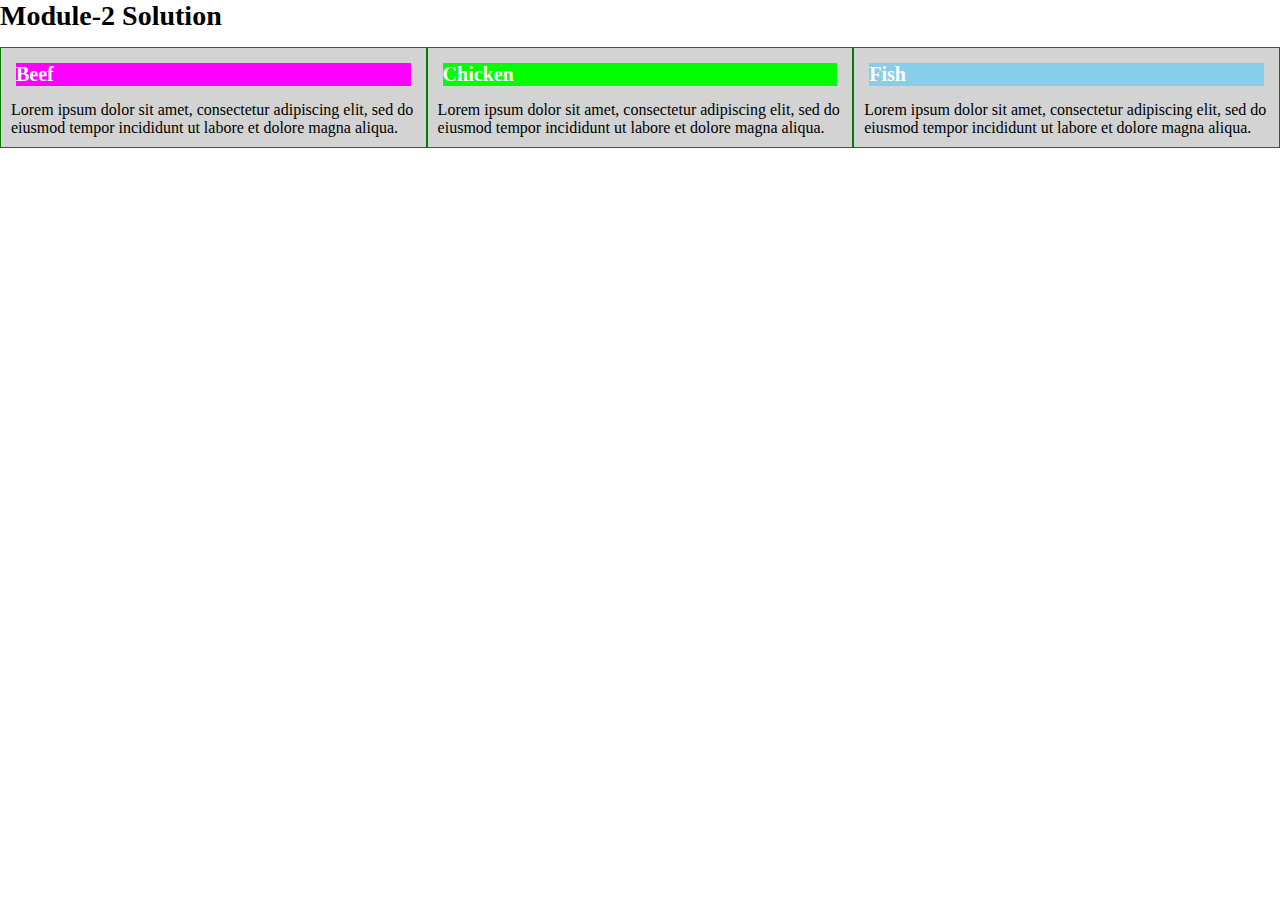
==== module2/index.html @ 939766ff "Added module2 assignment" ====
<!DOCTYPE html>
<html>
<head>
<meta charset="utf-8">
<meta name="viewport" content="width=device-width, initial-scale=1">
<title>Module-2 Solution</title>
<link rel="stylesheet" href="css/styles.css">
</head>
<body>
<h1>Module-2 Solution</h1>
<div class="row">
	<section class="sec1 col-lg-4 col-md-6 col-sm-12">
		<h2 id="hdr1">Beef</h1>
<p>Lorem ipsum dolor sit amet, consectetur adipiscing elit, sed do eiusmod tempor incididunt ut labore et dolore magna aliqua.</p>
	</section>
	<section class="sec2 col-lg-4 col-md-6 col-sm-12">
		<h2 id="hdr2">Chicken</h2>
<p>Lorem ipsum dolor sit amet, consectetur adipiscing elit, sed do eiusmod tempor incididunt ut labore et dolore magna aliqua.</p>
	</section>
	<section class="sec3 col-lg-4 col-md-12 col-sm-12">
		<h2 id="hdr3">Fish</h2>
<p>Lorem ipsum dolor sit amet, consectetur adipiscing elit, sed do eiusmod tempor incididunt ut labore et dolore magna aliqua.</p>
	</section>
</div>
</body>
</html>
---- module2/css/styles.css ----
/********** Base styles **********/
* {
  box-sizing: border-box;
  margin:	0;
  padding:	0;
}
body {
	background-color:	white;
	color:	black;
}
h1 {
  margin-bottom: 15px;
  font-size: 175%;
}

h2	{
	font-size: 125%;
	border-style: 1px, solid, black;
	margin-left: 5px;
	margin-right: 5px;
	margin-top: 5px;
	margin-bottom: 5px;
}

p {
	margin-top:	15px;
}

section	{
	background-color:	#D3D3D3;
	border:	1px, solid, black;
	padding:	10px;
}

#hdr1	{
	background-color:	#FF00FF;
	color:	#FFFFFF
}

#hdr2	{
	background-color:	#00FF00;
	color:	#FFFFFF;
}

#hdr3	{
	background-color:	#87CEEB;
	color:	#FFFFFF;
}
/* Simple Responsive Framework. */
.row {
  width: 100%;
}

/********** desktop devices only **********/
@media (min-width: 992px) {
  .col-lg-1, .col-lg-2, .col-lg-3, .col-lg-4, .col-lg-5, .col-lg-6, .col-lg-7, .col-lg-8, .col-lg-9, .col-lg-10, .col-lg-11, .col-lg-12 {
    float: left;
    border: 1px solid green;
  }
  .col-lg-1 {
    width: 8.33%;
  }
  .col-lg-2 {
    width: 16.66%;
  }
  .col-lg-3 {
    width: 25%;
  }
  .col-lg-4 {
    width: 33.33%;
  }
  .col-lg-5 {
    width: 41.66%;
  }
  .col-lg-6 {
    width: 50%;
  }
  .col-lg-7 {
    width: 58.33%;
  }
  .col-lg-8 {
    width: 66.66%;
  }
  .col-lg-9 {
    width: 74.99%;
  }
  .col-lg-10 {
    width: 83.33%;
  }
  .col-lg-11 {
    width: 91.66%;
  }
  .col-lg-12 {
    width: 100%;
  }
}

/********** tablet devices only **********/
@media (min-width: 568px) and (max-width: 991px) {
  .col-md-1, .col-md-2, .col-md-3, .col-md-4, .col-md-5, .col-md-6, .col-md-7, .col-md-8, .col-md-9, .col-md-10, .col-md-11, .col-md-12 {
    float: left;
    border: 1px solid green;
  }
  .col-md-1 {
    width: 8.33%;
  }
  .col-md-2 {
    width: 16.66%;
  }
  .col-md-3 {
    width: 25%;
  }
  .col-md-4 {
    width: 33.33%;
  }
  .col-md-5 {
    width: 41.66%;
  }
  .col-md-6 {
    width: 50%;
  }
  .col-md-7 {
    width: 58.33%;
  }
  .col-md-8 {
    width: 66.66%;
  }
  .col-md-9 {
    width: 74.99%;
  }
  .col-md-10 {
    width: 83.33%;
  }
  .col-md-11 {
    width: 91.66%;
  }
  .col-md-12 {
    width: 100%;
  }
}

/********** mobile devices only **********/
@media (max-width: 767px) {
  .col-sm-1, .col-sm-2, .col-sm-3, .col-sm-4, .col-sm-5, .col-sm-6, .col-sm-7, .col-sm-8, .col-sm-9, .col-sm-10, .col-sm-11, .col-sm-12 {
    float: left;
    border: 1px solid green;
  }
  .col-sm-1 {
    width: 8.33%;
  }
  .col-sm-2 {
    width: 16.66%;
  }
  .col-sm-3 {
    width: 25%;
  }
  .col-sm-4 {
    width: 33.33%;
  }
  .col-sm-5 {
    width: 41.66%;
  }
  .col-sm-6 {
    width: 50%;
  }
  .col-sm-7 {
    width: 58.33%;
  }
  .col-sm-8 {
    width: 66.66%;
  }
  .col-sm-9 {
    width: 74.99%;
  }
  .col-sm-10 {
    width: 83.33%;
  }
  .col-sm-11 {
    width: 91.66%;
  }
  .col-sm-12 {
    width: 100%;
  }
}
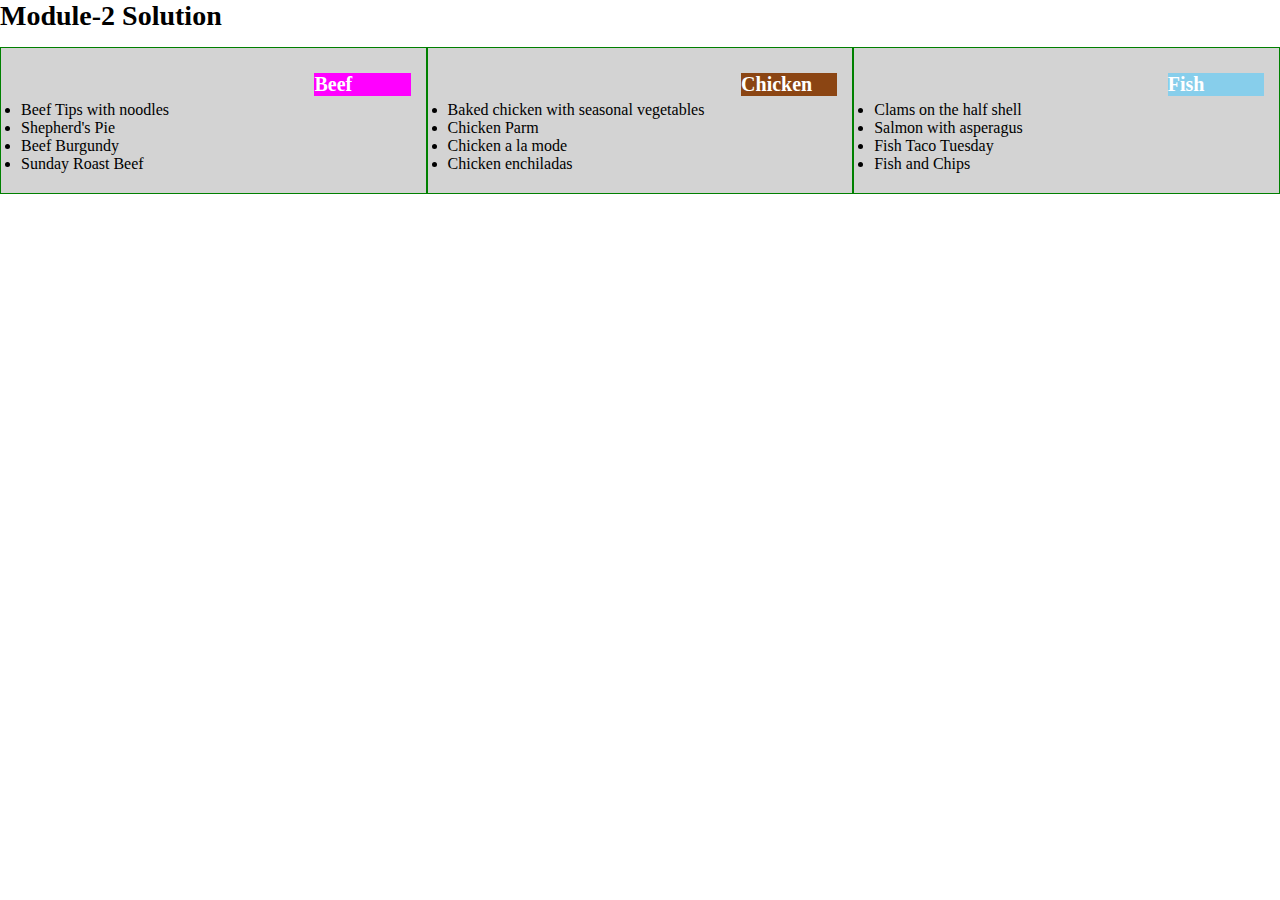
==== commit 2bf65f35: "added menu items" ====
--- a/module2/index.html
+++ b/module2/index.html
@@ -11,15 +11,30 @@
 <div class="row">
 	<section class="sec1 col-lg-4 col-md-6 col-sm-12">
 		<h2 id="hdr1">Beef</h1>
-<p>Lorem ipsum dolor sit amet, consectetur adipiscing elit, sed do eiusmod tempor incididunt ut labore et dolore magna aliqua.</p>
+		<ul>
+		<li>Beef Tips with noodles<br/></li>
+		<li>Shepherd's Pie<br/></li>
+		<li>Beef Burgundy<br/></li>
+		<li>Sunday Roast Beef<br/></li>
+		</ul>
 	</section>
 	<section class="sec2 col-lg-4 col-md-6 col-sm-12">
 		<h2 id="hdr2">Chicken</h2>
-<p>Lorem ipsum dolor sit amet, consectetur adipiscing elit, sed do eiusmod tempor incididunt ut labore et dolore magna aliqua.</p>
+		<ul>
+		<li>Baked chicken with seasonal vegetables<br/></li>
+		<li>Chicken Parm<br/></li>
+		<li>Chicken a la mode<br/></li>
+		<li>Chicken enchiladas<br/></li>
+		</ul>
 	</section>
 	<section class="sec3 col-lg-4 col-md-12 col-sm-12">
 		<h2 id="hdr3">Fish</h2>
-<p>Lorem ipsum dolor sit amet, consectetur adipiscing elit, sed do eiusmod tempor incididunt ut labore et dolore magna aliqua.</p>
+		<ul>
+		<li>Clams on the half shell<br/></li>
+		<li>Salmon with asperagus<br/></li>
+		<li>Fish Taco Tuesday<br/></li>
+		<li>Fish and Chips<br/></li>
+		</ul>
 	</section>
 </div>
 </body>
--- a/module2/css/styles.css
+++ b/module2/css/styles.css
@@ -20,6 +20,10 @@
 	margin-right: 5px;
 	margin-top: 5px;
 	margin-bottom: 5px;
+	width:	25%;
+	position:	relative;
+	left:	75%;
+	top:	0%;
 }
 
 p {
@@ -29,7 +33,7 @@
 section	{
 	background-color:	#D3D3D3;
 	border:	1px, solid, black;
-	padding:	10px;
+	padding:	20px;
 }
 
 #hdr1	{
@@ -38,7 +42,7 @@
 }
 
 #hdr2	{
-	background-color:	#00FF00;
+	background-color:	#8b4513;
 	color:	#FFFFFF;
 }
 
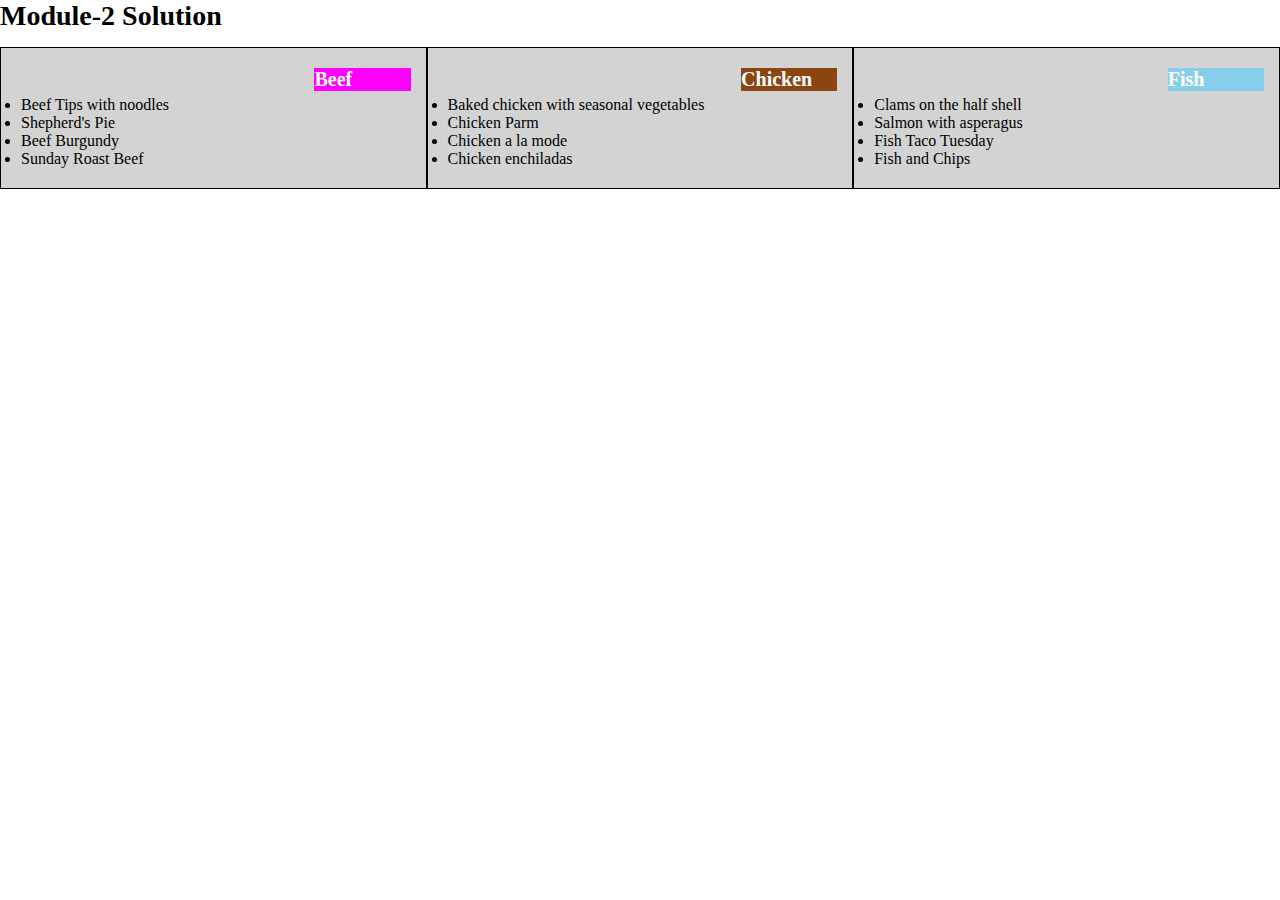
==== commit 871306cc: "Updated module2 solution to try to fix header tabs" ====
--- a/module2/index.html
+++ b/module2/index.html
@@ -9,7 +9,7 @@
 <body>
 <h1>Module-2 Solution</h1>
 <div class="row">
-	<section class="sec1 col-lg-4 col-md-6 col-sm-12">
+	<div id="sec1" class="sec1 col-lg-4 col-md-6 col-sm-12">
 		<h2 id="hdr1">Beef</h1>
 		<ul>
 		<li>Beef Tips with noodles<br/></li>
@@ -17,8 +17,8 @@
 		<li>Beef Burgundy<br/></li>
 		<li>Sunday Roast Beef<br/></li>
 		</ul>
-	</section>
-	<section class="sec2 col-lg-4 col-md-6 col-sm-12">
+	</div>
+	<div id="sec2" class="sec2 col-lg-4 col-md-6 col-sm-12">
 		<h2 id="hdr2">Chicken</h2>
 		<ul>
 		<li>Baked chicken with seasonal vegetables<br/></li>
@@ -26,8 +26,8 @@
 		<li>Chicken a la mode<br/></li>
 		<li>Chicken enchiladas<br/></li>
 		</ul>
-	</section>
-	<section class="sec3 col-lg-4 col-md-12 col-sm-12">
+	</div>
+	<div id="sec3" class="sec3 col-lg-4 col-md-12 col-sm-12">
 		<h2 id="hdr3">Fish</h2>
 		<ul>
 		<li>Clams on the half shell<br/></li>
@@ -35,7 +35,7 @@
 		<li>Fish Taco Tuesday<br/></li>
 		<li>Fish and Chips<br/></li>
 		</ul>
-	</section>
+	</div>
 </div>
 </body>
 </html>
--- a/module2/css/styles.css
+++ b/module2/css/styles.css
@@ -18,9 +18,7 @@
 	border-style: 1px, solid, black;
 	margin-left: 5px;
 	margin-right: 5px;
-	margin-top: 5px;
 	margin-bottom: 5px;
-	width:	25%;
 	position:	relative;
 	left:	75%;
 	top:	0%;
@@ -30,7 +28,7 @@
 	margin-top:	15px;
 }
 
-section	{
+#sec1, #sec2, #sec3  {
 	background-color:	#D3D3D3;
 	border:	1px, solid, black;
 	padding:	20px;
@@ -97,6 +95,17 @@
   .col-lg-12 {
     width: 100%;
   }
+#hdr1	{
+	width:	25%;
+}
+
+#hdr2 	{
+	width:	25%;
+}
+
+#hdr3	{
+	width:	25%;
+}
 }
 
 /********** tablet devices only **********/
@@ -141,6 +150,17 @@
   .col-md-12 {
     width: 100%;
   }
+#hdr1	{
+	width:	10%;
+}
+
+#hdr2	{
+	width:	10%;
+}
+
+#hdr3	{
+	width:	5%;
+}
 }
 
 /********** mobile devices only **********/
@@ -185,4 +205,15 @@
   .col-sm-12 {
     width: 100%;
   }
-}
+  #hdr1	{
+  	width:	5%;
+  }
+
+  #hdr2	{
+  	width:	5%;
+  }
+
+  #hdr3	{
+  	width:	5%;
+  }
+}
